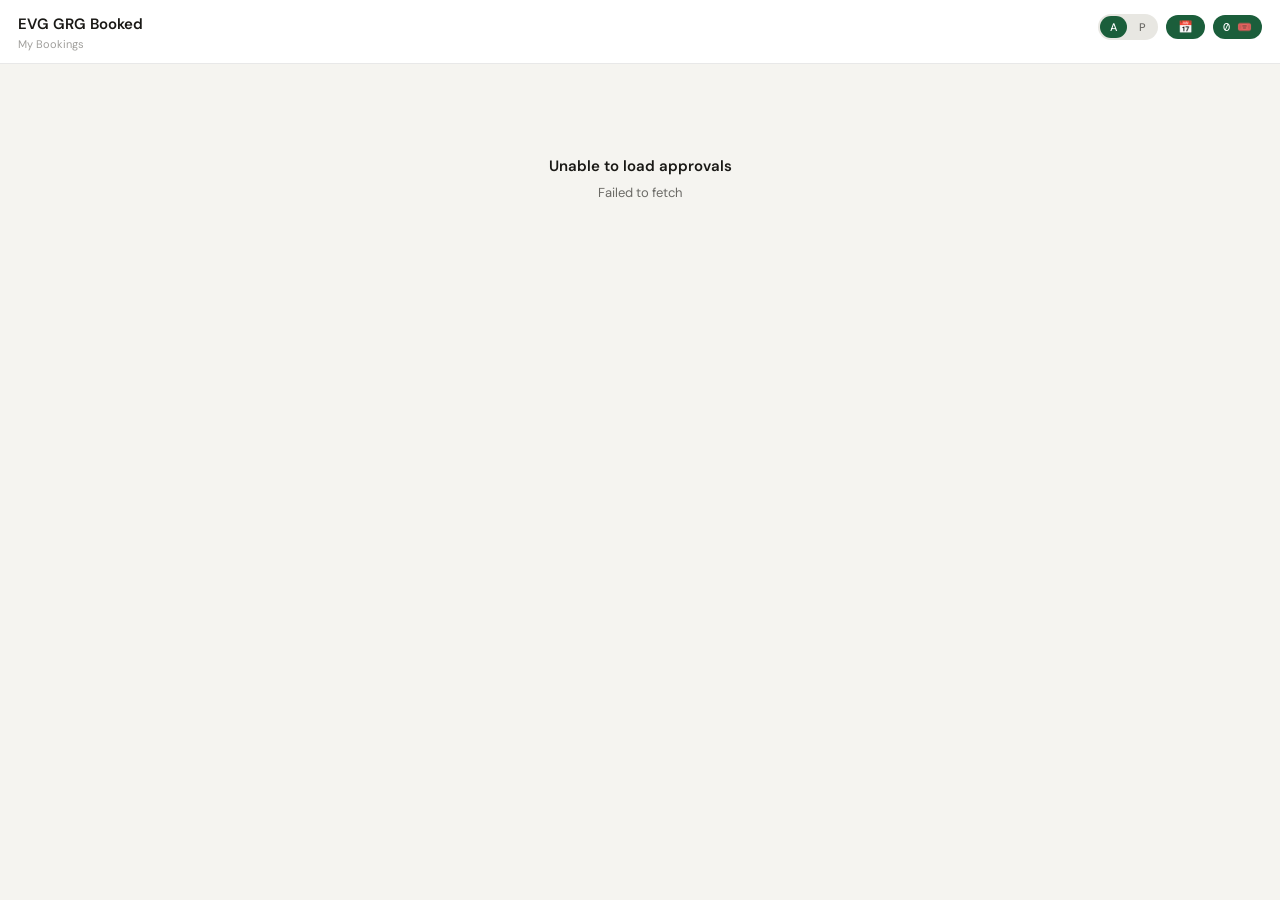
==== evg_grg_dashboard.html @ 607fc302 "Add files via upload" ====
<!DOCTYPE html>
<html lang="en">
<head>
<meta charset="UTF-8">
<meta name="viewport" content="width=device-width, initial-scale=1.0, maximum-scale=1.0">

<title>EVG Approved GRG Bookings</title>

<link href="https://fonts.googleapis.com/css2?family=DM+Sans:opsz,wght@9..40,400;9..40,500;9..40,600&family=DM+Mono:wght@400;500&display=swap" rel="stylesheet">

<style>

/* ========================================
   RESET & CSS VARIABLES
   ======================================== */

*, *::before, *::after {
    box-sizing: border-box;
    margin: 0;
    padding: 0;
}

:root {
    --bg: #F5F4F0;
    --surface: #FFFFFF;
    --border: rgba(0,0,0,.09);
    --text: #1A1916;
    --muted: #6B6A66;
    --faint: #A09F9C;
    --accent: #1B5E3B;

    --approved: #F5FBF0;
    --approved-border: #639922;

    --pending: #FFF4E5;
    --pending-border: #E39A32;

    --radius: 14px;

    --grg-bg: #EAF3DE;
    --grg-text: #27500A;
    --grg-border: #639922;
}


/* ========================================
   BODY & TYPOGRAPHY
   ======================================== */

body {
    font-family: 'DM Sans', sans-serif;
    background: var(--bg);
    color: var(--text);
    min-height: 100vh;
    padding-bottom: 40px;
    -webkit-font-smoothing: antialiased;
}


/* ========================================
   HEADER
   ======================================== */

header {
    background: #fff;
    border-bottom: 1px solid var(--border);
    padding: 14px 18px 12px;
    position: sticky;
    top: 0;
    z-index: 10;
}

.header-link {
    display: block;
    color: inherit;
    text-decoration: none;
}

.header-link:visited,
.header-link:hover,
.header-link:active,
.header-link:focus {
    color: inherit;
    text-decoration: none;
}

.hdr-row {
    display: flex;
    justify-content: space-between;
    align-items: flex-start;
}

.hdr-title {
    font-size: 15px;
    font-weight: 600;
}

.hdr-valid {
    margin-top: 3px;
    font-size: 11px;
    color: var(--faint);
}

.hdr-controls {
    display: flex;
    gap: 8px;
    align-items: center;
}


/* ========================================
   BADGE & BUTTONS
   ======================================== */

.badge {
    background: var(--accent);
    color: #fff;
    padding: 4px 10px;
    border-radius: 999px;
    font-size: 12px;
    font-family: 'DM Mono', monospace;
    white-space: nowrap;
}

.filter-btn {
    background: var(--accent);
    color: #fff;
    border: none;
    padding: 4px 12px;
    border-radius: 999px;
    font-size: 12px;
    font-family: 'DM Sans', sans-serif;
    font-weight: 500;
    cursor: pointer;
    transition: opacity 0.2s ease;
}

.filter-btn:hover {
    opacity: 0.9;
}


/* ========================================
   APPROVED / PENDING TOGGLE
   ======================================== */

.status-toggle {
    display: flex;
    gap: 2px;
    background: #E8E7E2;
    padding: 2px;
    border-radius: 999px;
}

.status-btn {
    background: transparent;
    color: var(--muted);
    border: none;
    padding: 4px 10px;
    border-radius: 999px;
    font-size: 11px;
    font-family: 'DM Sans', sans-serif;
    font-weight: 500;
    cursor: pointer;
    white-space: nowrap;
}

.status-btn.active {
    background: var(--accent);
    color: #fff;
}


/* ========================================
   BOOKING LIST CONTAINER
   ======================================== */

.list {
    padding: 12px 14px;
    display: flex;
    flex-direction: column;
    gap: 10px;
}


/* ========================================
   BOOKING CARD
   ======================================== */

.booking-card {
    background: var(--approved);
    border-radius: 14px;
    overflow: hidden;
    border: 1px solid var(--approved-border);
}

.booking-card.pending {
    background: var(--pending);
    border-color: var(--pending-border);
}

.booking-card.hidden {
    display: none;
}


/* ========================================
   CARD HEADER
   ======================================== */

.card-header {
    padding: 10px 14px;
    display: flex;
    justify-content: space-between;
    align-items: flex-start;
    border-bottom: 1px solid var(--border);
}

.card-date {
    font-family: 'DM Mono', monospace;
    font-size: 13px;
    font-weight: 500;
}

.card-time {
    margin-top: 3px;
    font-size: 12px;
    color: var(--muted);
}

.card-header-right {
    display: flex;
    gap: 6px;
}


/* ========================================
   TAGS
   ======================================== */

.tag {
    font-size: 10px;
    font-weight: 600;
    text-transform: uppercase;
    background: var(--accent);
    color: #fff;
    padding: 3px 8px;
    border-radius: 999px;
    white-space: nowrap;
    letter-spacing: .04em;
}

.tag.pending {
    background: var(--pending-border);
    color: #fff;
}

.type-tag {
    font-size: 10px;
    font-weight: 600;
    text-transform: uppercase;
    padding: 3px 8px;
    border-radius: 999px;
    white-space: nowrap;
}

.type-tag.grg {
    background: var(--grg-bg);
    color: var(--grg-text);
    border: 1px solid var(--grg-border);
}


/* ========================================
   CARD BODY
   ======================================== */

.card-body {
    padding: 12px 14px;
}

.name {
    font-size: 14px;
    font-weight: 600;
}

.comment {
    margin-top: 8px;
    padding-top: 8px;
    border-top: 1px solid var(--border);
    font-size: 12px;
    color: var(--muted);
}


/* ========================================
   STATE MESSAGES
   ======================================== */

.state {
    padding: 80px 24px;
    text-align: center;
}

.state-title {
    font-size: 15px;
    font-weight: 600;
}

.state-sub {
    margin-top: 8px;
    font-size: 13px;
    color: var(--muted);
}


/* ========================================
   LOADING SPINNER
   ======================================== */

.loading {
    min-height: 60vh;
    display: flex;
    justify-content: center;
    align-items: center;
    color: var(--muted);
    font-size: 13px;
}

.loading::after {
    content: "";
    display: inline-block;
    width: 14px;
    height: 14px;
    margin-left: 8px;
    vertical-align: -2px;
    border: 2px solid #D8D6D0;
    border-top-color: var(--accent);
    border-radius: 50%;
    animation: spin 0.8s linear infinite;
}

@keyframes spin {
    to {
        transform: rotate(360deg);
    }
}

</style>
</head>


<body>

<!-- ========================================
     HEADER
     ======================================== -->

<header>

    <div class="hdr-row">

        <div>
            <a href="index.html" class="header-link">

                <div class="hdr-title">
                    EVG GRG Booked
                </div>

                <div class="hdr-valid">
                    My Bookings
                </div>

            </a>
        </div>


        <div class="hdr-controls">

            <div class="status-toggle">

                <button
                    class="status-btn active"
                    id="approvedBtn"
                    type="button">
                    A
                </button>

                <button
                    class="status-btn"
                    id="pendingBtn"
                    type="button">
                    P
                </button>

            </div>


            <button
                class="filter-btn"
                id="sortBtn"
                title="Sort by date"
                type="button">
                📅
            </button>


            <div class="badge" id="count">
<!--                0 bookings-->
                0 🎟️
            </div>

        </div>

    </div>

</header>


<!-- ========================================
     BOOKING LIST
     ======================================== -->

<div class="list" id="bookingList">

    <div class="loading">
        Loading bookings
    </div>

</div>


<script>

/* ========================================
   CONFIGURATION
   ======================================== */

const GAS_DEPLOYMENT_ID =
    "AKfycbz-vj7FoO24w22zVPoWczaR-4tmcHJcRGgS6hIxnFaxHkkCWOzG870apNPawsvnZp7q";

const GAS_URL =
    `https://script.google.com/macros/s/${GAS_DEPLOYMENT_ID}/exec`;


/* ========================================
   STATE MANAGEMENT
   ======================================== */

let allBookings = [];

let sortOrder = "asc";

let approvalFilter = "approved";

const userName =
    localStorage.getItem("evg_name") || null;


/* ========================================
   UTILITY: SAFE STRING
   ======================================== */

function safeString(value) {

    if (
        value === null ||
        value === undefined ||
        value === ""
    ) {
        return "";
    }

    return String(value).trim();

}


/* ========================================
   UTILITY: APPROVAL STATUS
   ======================================== */

function isApproved(booking) {

    return (
        booking.approved === "1" ||
        booking.approved === 1 ||
        booking.approved === true
    );

}


function isPending(booking) {

    return safeString(booking.approved) === "";

}


/* ========================================
   UTILITY: FORMAT DATE
   ======================================== */

function formatDate(value) {

    if (!value) return '';

    const d = new Date(value);

    if (isNaN(d)) {
        return value;
    }

    return d.toLocaleDateString(
        'en-ZA',
        {
            day: '2-digit',
            month: 'short',
            year: 'numeric',
            timeZone: 'Africa/Johannesburg'
        }
    );

}


/* ========================================
   UTILITY: RENDER BOOKING CARDS
   ======================================== */

function renderBookings(bookings) {

    return bookings.map(b => {

        const approved = isApproved(b);

        const statusText =
            approved
                ? "Approved"
                : "Pending";

        const statusClass =
            approved
                ? ""
                : " pending";


        return `
        <div
            class="booking-card${statusClass}"
            data-name="${safeString(b.name)}"
        >

            <div class="card-header">

                <div>

                    <div class="card-date">
                        ${formatDate(b.date)}
                    </div>

                    <div class="card-time">
                        ${safeString(b.day)} · ${safeString(b.timeslot)}
                    </div>

                </div>


                <div class="card-header-right">

                    <span class="tag${statusClass}">
                        ${statusText}
                    </span>

                    <span class="type-tag grg">
                        GRG
                    </span>

                </div>

            </div>


            <div class="card-body">

                <div class="name">
                    ${safeString(b.name)}
                </div>

                ${
                    b.comment
                        ? `<div class="comment">${safeString(b.comment)}</div>`
                        : ""
                }

            </div>

        </div>
        `;

    }).join("");

}


/* ========================================
   UTILITY: UPDATE DISPLAY
   ======================================== */

function updateDisplay() {

    const container =
        document.getElementById("bookingList");


    /*
     * Start with ALL data returned by GAS.
     */

    let bookingsToDisplay =
        allBookings;


    /*
     * Default to the current user's name.
     */

    if (userName) {

        bookingsToDisplay =
            bookingsToDisplay.filter(
                b => safeString(b.name) === userName
            );

    }


    /*
     * Apply Approved / Pending filter.
     */

    if (approvalFilter === "approved") {

        bookingsToDisplay =
            bookingsToDisplay.filter(
                b => isApproved(b)
            );

    } else {

        bookingsToDisplay =
            bookingsToDisplay.filter(
                b => isPending(b)
            );

    }


    /*
     * Nothing found.
     */

    if (bookingsToDisplay.length === 0) {

        const statusText =
            approvalFilter === "approved"
                ? "approved"
                : "pending";


        container.innerHTML = `

            <div class="state">

                <div class="state-title">
                    No ${statusText} bookings found
                </div>

                <div class="state-sub">

                    ${
                        approvalFilter === "approved"
                            ? "Your approved GRG bookings will appear here."
                            : "GRG bookings awaiting approval will appear here."
                    }

                </div>

            </div>

        `;

        updateCount();

        return;
    }


    /*
     * Sort by date.
     */

    const sorted =
        [...bookingsToDisplay].sort(
            (a, b) => {

                const dateA =
                    a.date || "";

                const dateB =
                    b.date || "";

                const cmp =
                    dateA.localeCompare(dateB);

                return sortOrder === "asc"
                    ? cmp
                    : -cmp;

            }
        );


    /*
     * Render.
     */

    container.innerHTML =
        renderBookings(sorted);

    updateCount();

}


/* ========================================
   UTILITY: UPDATE BOOKING COUNT
   ======================================== */

function updateCount() {

    const displayedCards =
        document.querySelectorAll(
            ".booking-card"
        );

    const count =
        displayedCards.length;


    // document.getElementById(
    //     "count"
    // ).textContent =
    //     count +
    //     " booking" +
    //     (count === 1 ? "" : "s");

    document.getElementById(
        "count"
    ).textContent =
        count + " 🎟️";

}


/* ========================================
   APPROVED / PENDING TOGGLE
   ======================================== */

const approvedBtn =
    document.getElementById("approvedBtn");

const pendingBtn =
    document.getElementById("pendingBtn");


approvedBtn.addEventListener(
    "click",
    () => {

        approvalFilter = "approved";

        approvedBtn.classList.add("active");

        pendingBtn.classList.remove("active");

        updateDisplay();

    }
);


pendingBtn.addEventListener(
    "click",
    () => {

        approvalFilter = "pending";

        pendingBtn.classList.add("active");

        approvedBtn.classList.remove("active");

        updateDisplay();

    }
);


/* ========================================
   SORT BUTTON
   ======================================== */

const sortBtn =
    document.getElementById("sortBtn");


sortBtn.addEventListener(
    "click",
    () => {

        sortOrder =
            sortOrder === "asc"
                ? "desc"
                : "asc";


        sortBtn.textContent =
            sortOrder === "asc"
                ? "↑"
                : "↓";


        updateDisplay();

    }
);


/* ========================================
   FETCH & LOAD BOOKINGS
   ======================================== */

function loadApproved() {

    const container =
        document.getElementById(
            "bookingList"
        );


    const startTime =
        performance.now();


    const startTimestamp =
        new Date().toISOString();


    fetch(
        GAS_URL +
        "?action=approvals"
    )


    .then(response => {

        const duration =
            Math.round(
                performance.now() -
                startTime
            );


        localStorage.setItem(
            "evg_dashboard_grg_deployment_call_duration",
            JSON.stringify({

                start:
                    startTimestamp,

                end:
                    new Date().toISOString(),

                duration_ms:
                    duration

            })
        );


        console.log(
            "GRG GAS deployment call duration:",
            duration + "ms"
        );


        if (!response.ok) {

            throw new Error(
                "HTTP " + response.status
            );

        }


        return response.text();

    })


    .then(text => {

        let data;


        try {

            data =
                JSON.parse(text);

        } catch (e) {

            console.error(
                "Non JSON response:",
                text
            );

            throw new Error(
                text.substring(0, 200)
            );

        }


        /*
         * IMPORTANT:
         *
         * Keep ALL returned bookings.
         *
         * We do NOT filter approved bookings
         * here anymore.
         *
         * The Approved / Pending toggle
         * handles the display filtering.
         */

        allBookings =
            (data.approvals || [])
                .map(b => ({

                    ...b,

                    name:
                        safeString(b.name),

                    date:
                        safeString(b.date),

                    day:
                        safeString(b.day),

                    timeslot:
                        safeString(b.timeslot),

                    comment:
                        safeString(b.comment),

                    approved:
                        safeString(b.approved)

                }));


        /*
         * Initial display:
         *
         * Current user
         * Approved bookings
         * Ascending date
         */

        updateDisplay();

    })


    .catch(err => {

        const duration =
            Math.round(
                performance.now() -
                startTime
            );


        localStorage.setItem(
            "evg_dashboard_grg_deployment_call_duration",
            JSON.stringify({

                start:
                    startTimestamp,

                end:
                    new Date().toISOString(),

                duration_ms:
                    duration,

                error:
                    err.message

            })
        );


        container.innerHTML = `

            <div class="state">

                <div class="state-title">
                    Unable to load approvals
                </div>

                <div class="state-sub">
                    ${err.message}
                </div>

            </div>

        `;

    });

}


/* ========================================
   INITIALIZE
   ======================================== */

loadApproved();

</script>

</body>
</html>
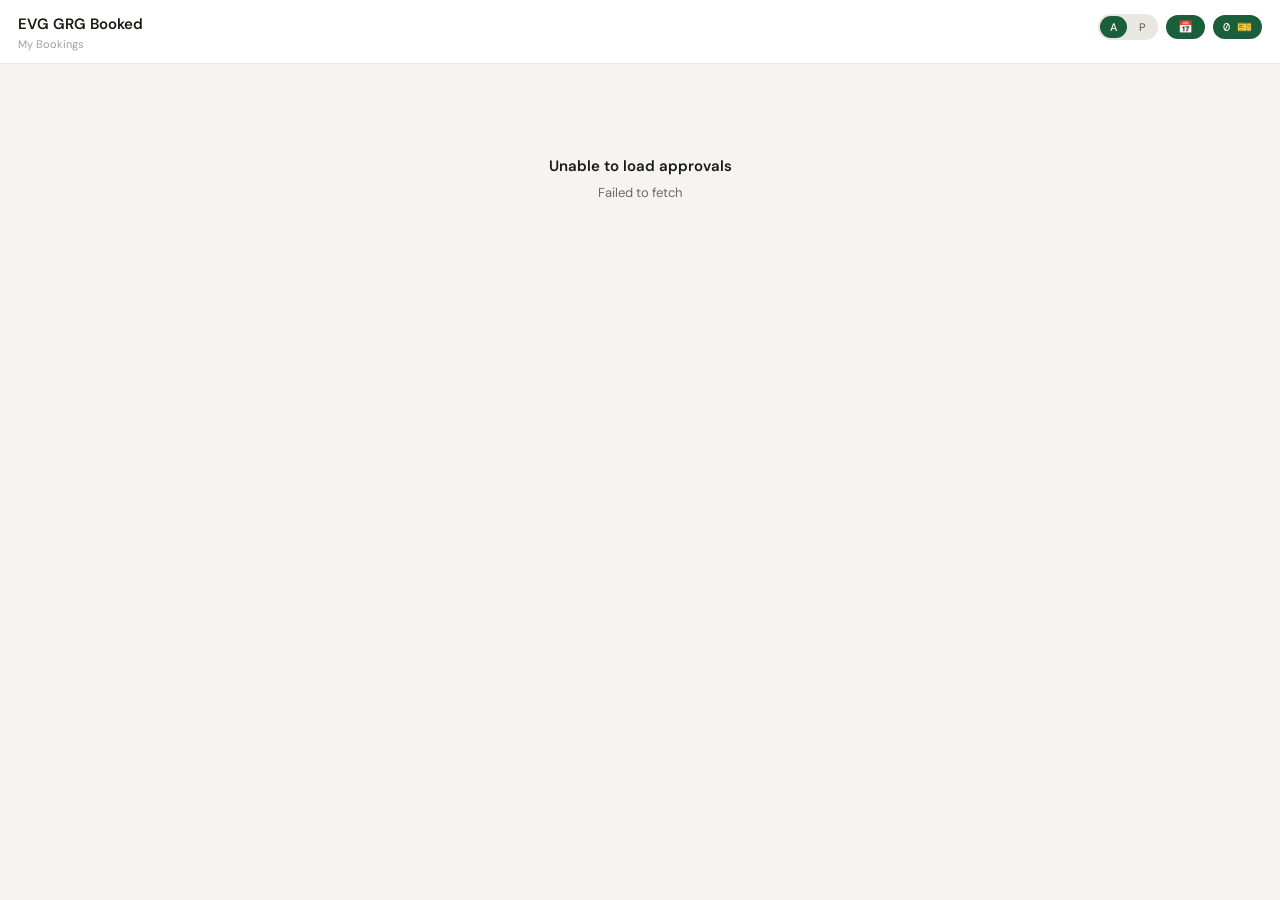
==== commit c9db2f9b: "Update evg_grg_dashboard.html" ====
--- a/evg_grg_dashboard.html
+++ b/evg_grg_dashboard.html
@@ -270,6 +270,14 @@
     border: 1px solid var(--grg-border);
 }
 
+.type-tag.short {
+    /*background: #F1EFE8;*/
+    background: #c4f5c8;
+    color: #6B6A66;
+    /*border: 1px solid #D8D5CC;*/
+    border: 1px solid var(--grg-border);
+}
+
 
 /* ========================================
    CARD BODY
@@ -407,7 +415,7 @@
 
             <div class="badge" id="count">
 <!--                0 bookings-->
-                0 🎟️
+                0 🎫
             </div>
 
         </div>
@@ -437,7 +445,8 @@
    ======================================== */
 
 const GAS_DEPLOYMENT_ID =
-    "AKfycbz-vj7FoO24w22zVPoWczaR-4tmcHJcRGgS6hIxnFaxHkkCWOzG870apNPawsvnZp7q";
+    // "AKfycbz-vj7FoO24w22zVPoWczaR-4tmcHJcRGgS6hIxnFaxHkkCWOzG870apNPawsvnZp7q";  //randomnewnamthatwontwork i think
+    "AKfycbxQpeRmvBcWK-Vupw6SYrP4i-b31RdN3Df6IPvWJ7eXFWyUFcmuc3ZwOMVcSkdwnCVYEQ";    //Y250
 
 const GAS_URL =
     `https://script.google.com/macros/s/${GAS_DEPLOYMENT_ID}/exec`;
@@ -577,10 +586,15 @@
                         GRG
                     </span>
 
+                    ${
+                        b.isShort
+                            ? `<span class="type-tag short">Short</span>`
+                            : ""
+                    }
+
                 </div>
 
             </div>
-
 
             <div class="card-body">
 
@@ -759,7 +773,7 @@
     document.getElementById(
         "count"
     ).textContent =
-        count + " 🎟️";
+        count + " 🎫️";
 
 }
 
@@ -967,7 +981,12 @@
                         safeString(b.comment),
 
                     approved:
-                        safeString(b.approved)
+                        safeString(b.approved),
+
+                    isShort:
+                        b.isShort === true ||
+                        b.isShort === 1 ||
+                        b.isShort === "1"
 
                 }));
 
